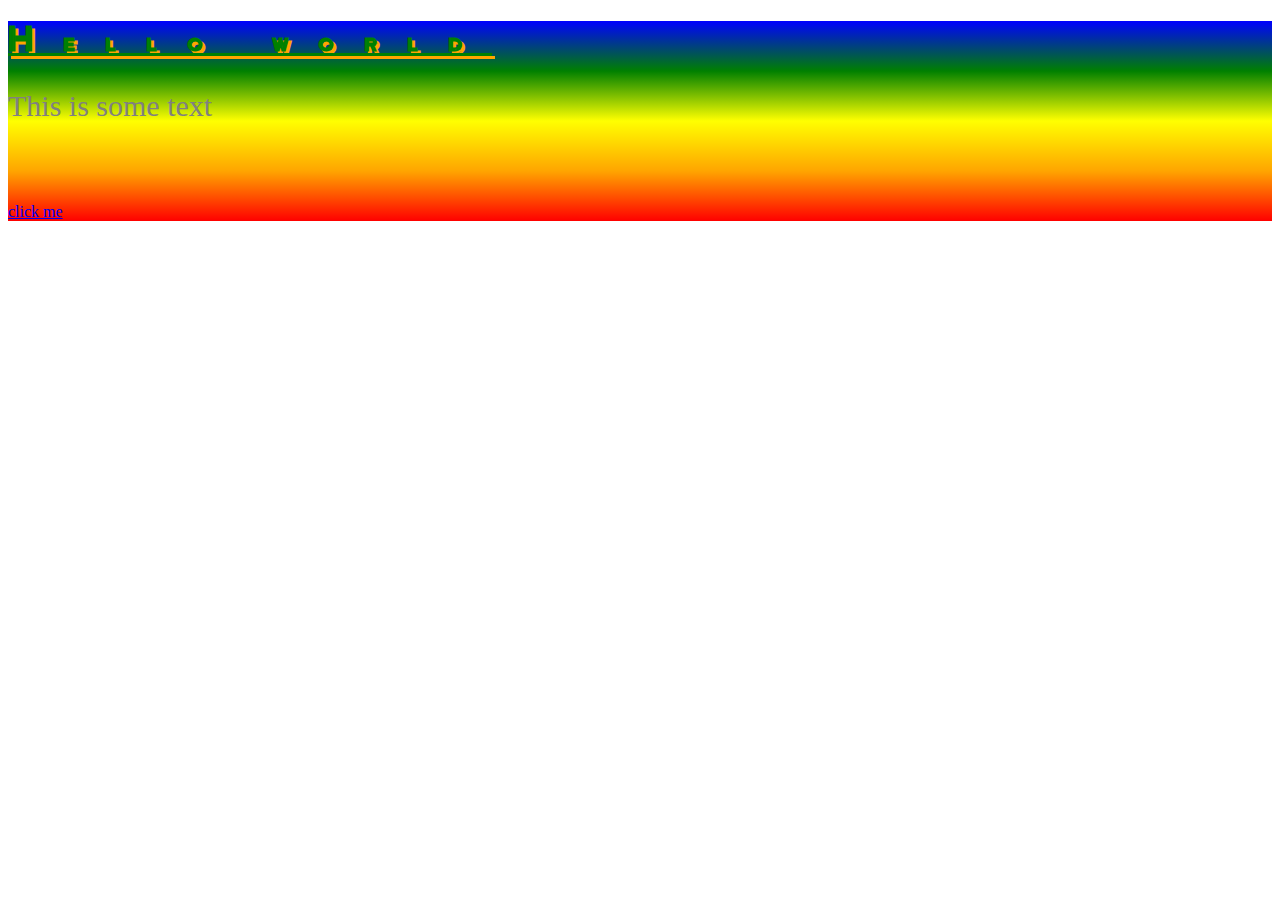
==== pagina2.html @ 62099ce9 "Update rainbow" ====
<!DOCTYPE html>
<html lang="en">
<head>
    <meta charset="UTF-8">
    <meta http-equiv="X-UA-Compatible" content="IE=edge">
    <meta name="viewport" content="width=device-width, initial-scale=1.0">
    <title>Document</title>
    <link rel="stylesheet" href="pagina2.css">
</head>
<body>
<div class="rainbow">
    <h1>Hello world</h1>
    <p>This is some text</p>
    <a href="https://www.google.com/">click me</a>
</div>
</body>
</html>
---- pagina2.css ----
@font-face {
    font-family: "Open Sans";
    src: url("ZenTokyoZoo-Regular.ttf");
}

.rainbow {
    height: 200px;
    background: linear-gradient(0deg, red, orange, yellow, green, blue );
    position: relative;
}

.rainbow a {
    position: absolute;
    bottom: 0px;

}

p {
    font-size: 30px;
    color: grey;
}

h1 {
    font-family: "Open Sans";
    text-decoration: underline;
    color: green;
    text-shadow: 3px 3px #ffa500;
    letter-spacing: 30px;
}
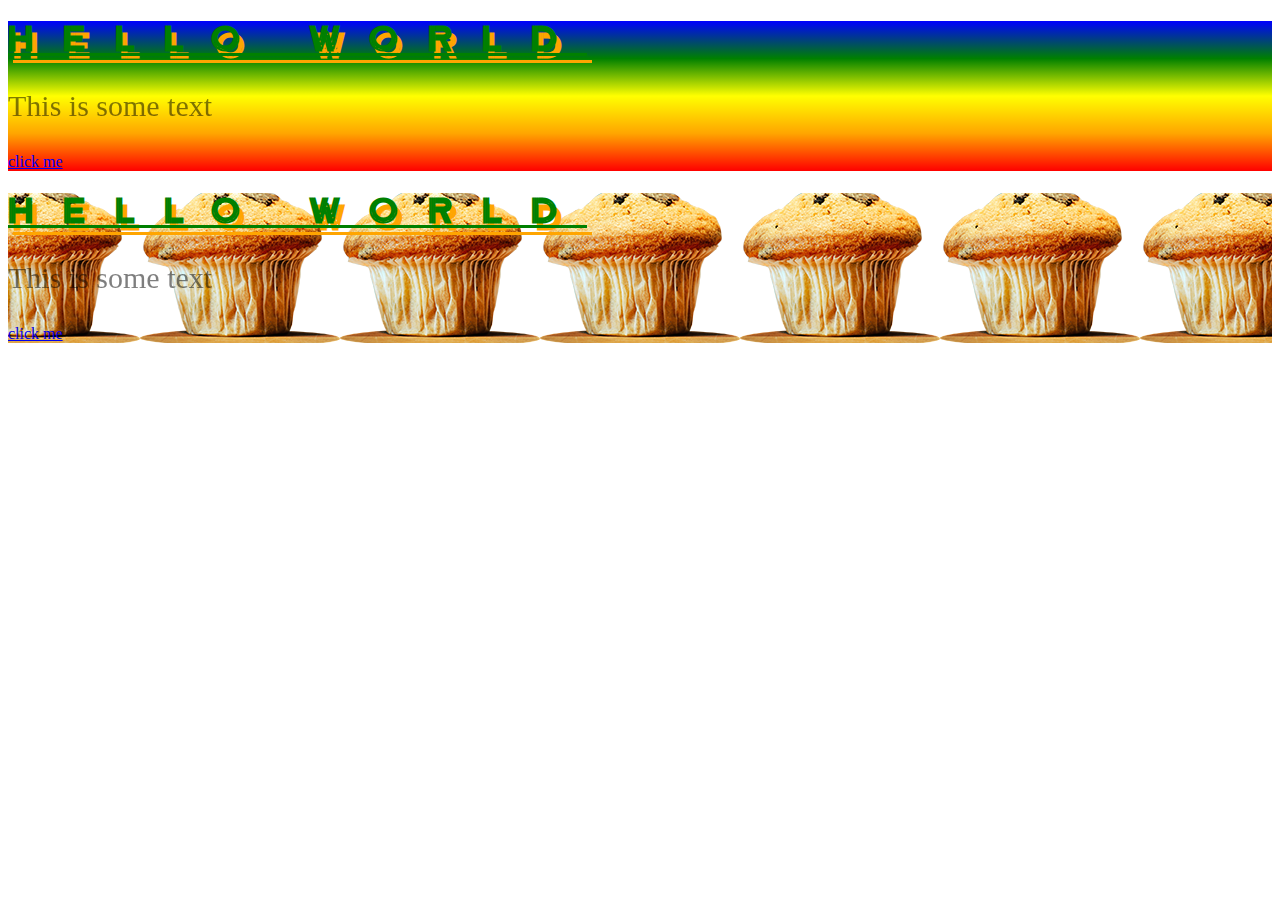
==== commit c6834cba: "muffins erbij" ====
--- a/pagina2.html
+++ b/pagina2.html
@@ -9,9 +9,16 @@
 </head>
 <body>
 <div class="rainbow">
-    <h1>Hello world</h1>
+    <h1>HELLO WORLD</h1>
     <p>This is some text</p>
     <a href="https://www.google.com/">click me</a>
 </div>
+
+<div id="container">
+    <h1>HELLO WORLD</h1>
+    <p>This is some text</p>
+    <a href="https://www.google.com/">click me</a>
+</div>
+
 </body>
 </html>--- a/pagina2.css
+++ b/pagina2.css
@@ -4,7 +4,7 @@
 }
 
 .rainbow {
-    height: 200px;
+    height: 150px;
     background: linear-gradient(0deg, red, orange, yellow, green, blue );
     position: relative;
 }
@@ -15,16 +15,36 @@
 
 }
 
+.rainbow a:hover {
+    background-color: blue;
+}
+
 p {
     font-size: 30px;
-    color: grey;
+    opacity: 50%;
 }
 
 h1 {
     font-family: "Open Sans";
     text-decoration: underline;
     color: green;
-    text-shadow: 3px 3px #ffa500;
+    text-shadow: 5px 7px #ffa500;
     letter-spacing: 30px;
 }
 
+#container {
+    background-image:url(muffin.png);
+    background-position: center;
+    position: relative;
+
+}
+
+.bullseye-img {
+
+}
+
+.bullseye a {
+    position: absolute;
+    bottom: 0px;
+
+}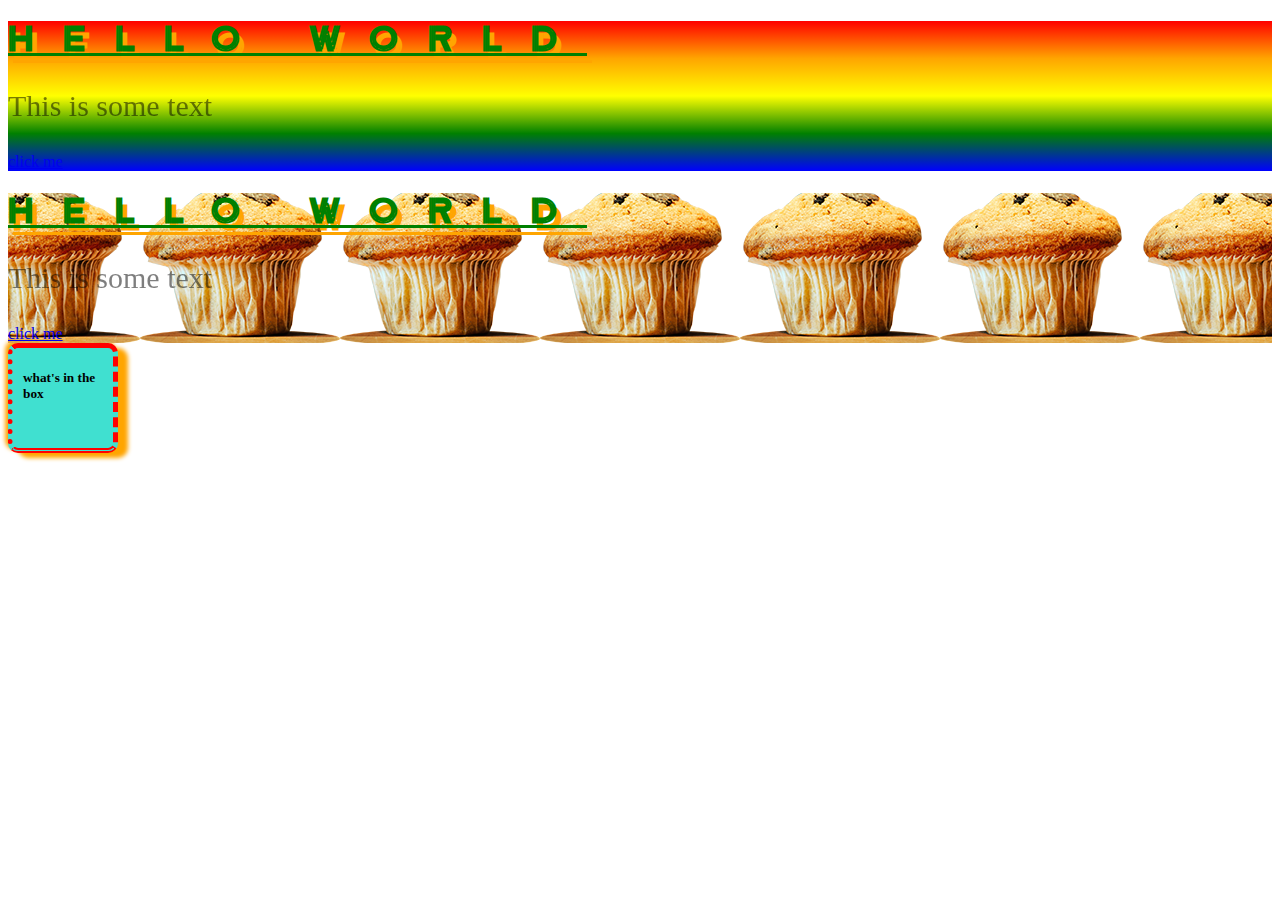
==== commit 38efd1af: "redmar" ====
--- a/pagina2.html
+++ b/pagina2.html
@@ -20,5 +20,9 @@
     <a href="https://www.google.com/">click me</a>
 </div>
 
+<div class="box">
+    <h5>what's in the box</h5>
+</div>
+
 </body>
 </html>--- a/pagina2.css
+++ b/pagina2.css
@@ -5,7 +5,7 @@
 
 .rainbow {
     height: 150px;
-    background: linear-gradient(0deg, red, orange, yellow, green, blue );
+    background: linear-gradient(180deg, red, orange, yellow, green, blue );
     position: relative;
 }
 
@@ -39,7 +39,7 @@
 
 }
 
-.bullseye-img {
+
 
 }
 
@@ -47,4 +47,23 @@
     position: absolute;
     bottom: 0px;
 
-}+}
+
+.box {
+    width: 100px;
+    height: 100px;
+    border-radius: 10px;
+    background: turquoise;
+    box-shadow: 10px 5px 4px #ffa500, -3px -3px 4px #ffa500;;
+    border-style: solid dashed double dotted;
+    border-color: red;
+    border-width: 5px;
+    
+
+
+}
+
+.box h5 {
+    padding: 0px 10px 10px;
+}
+
